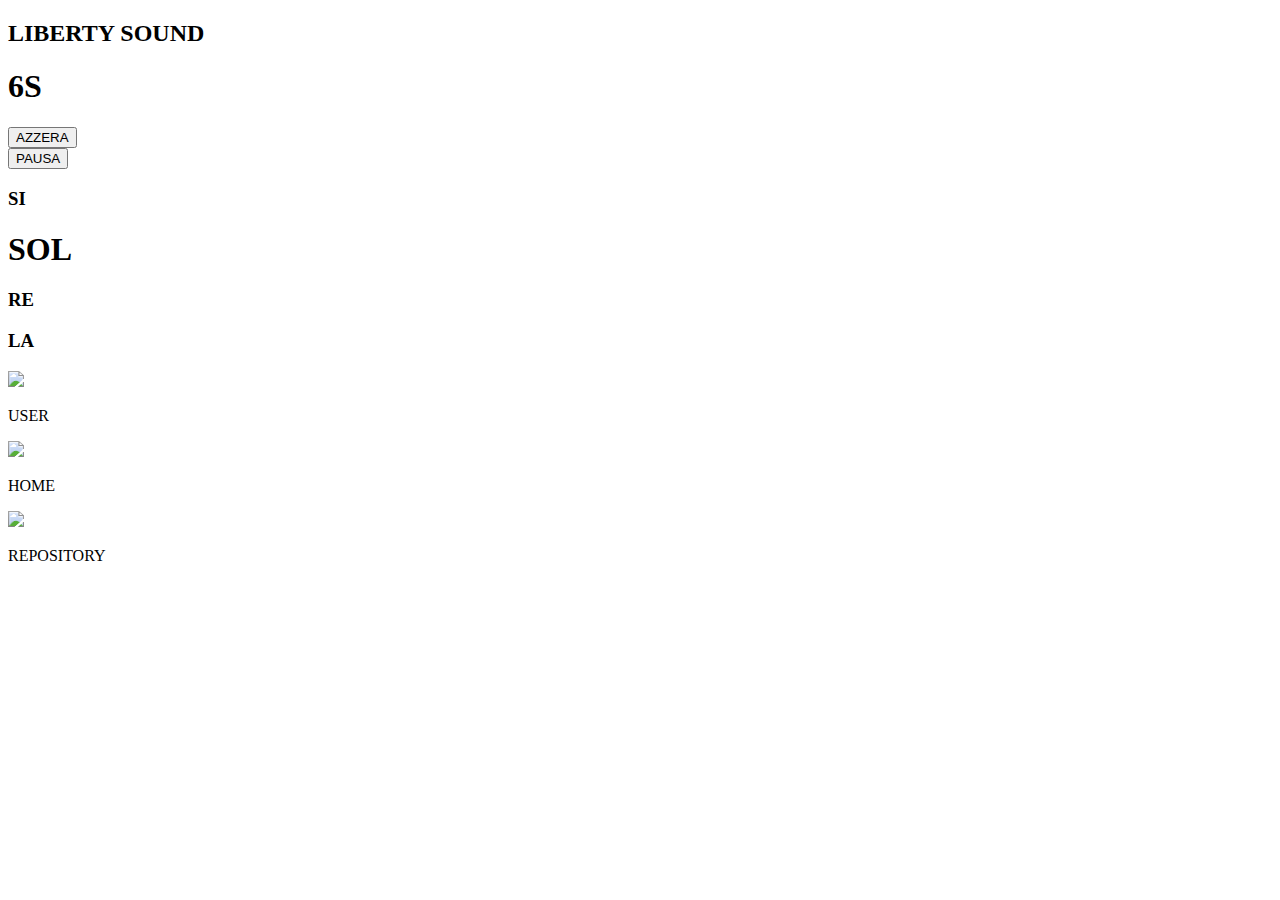
==== index.html @ e9d38643 "Add files via upload" ====
<!DOCTYPE html>
<html lang="en">
<head>
    <meta charset="UTF-8">
    <meta name="viewport" content="width=device-width, initial-scale=1.0">
    <link rel="stylesheet" href="style.css">
    <title>Document</title>
</head>
<body>
    <div class="container">
        <div class="titolo">
            <h2>LIBERTY SOUND</h2>
        </div>
        <div class="timer">
            <div class="contenuto_timer">
                <div class="secondi">
                    <h1>6S</h1>
                </div>
                <div class="azzera_pausa">
                    <div class="azzera">
                        <button>AZZERA</button>
                    </div>
                    <div class="pausa">
                        <button>PAUSA</button>
                    </div>
                </div>
            </div>
        </div>
        <div class="note">
            <div class="contenuto_note">
                <div class="sfondo_note">
                    <div class="frequenze">
                        <div class="frequenza1"></div>
                        <div class="frequenza2"></div>
                        <div class="frequenza3"></div>
                        <div class="frequenza4"></div>
                        <div class="frequenza5"></div>
                        <div class="frequenza6"></div>
                        <div class="frequenza7"></div>
                        <div class="frequenza8"></div>
                        <div class="frequenza9"></div>
                        <div class="frequenza10"></div>
                        <div class="testo_note">
                            <h3>SI</h3>
                            <h1>SOL</h1>
                            <h3>RE</h3>
                            <h3>LA</h3>
                        </div>
                    </div>
                </div>
            </div>
        </div>
        <div class="footer">
            <div class="contenuto_footer">
                <img src="Immagini/user.png">
                <p>USER</p>
            </div>
            <div class="contenuto_footer">
                <img src="Immagini/sydney-opera-house.png" class="home_immagine">
                <p>HOME</p>
            </div>
            <div class="contenuto_footer">
                <img src="Immagini/data-management.png" class="repository_immagine">
                <p>REPOSITORY</p>
            </div>
        </div>
    </div>
    <script src="main.js"></script>
</body>
</html>
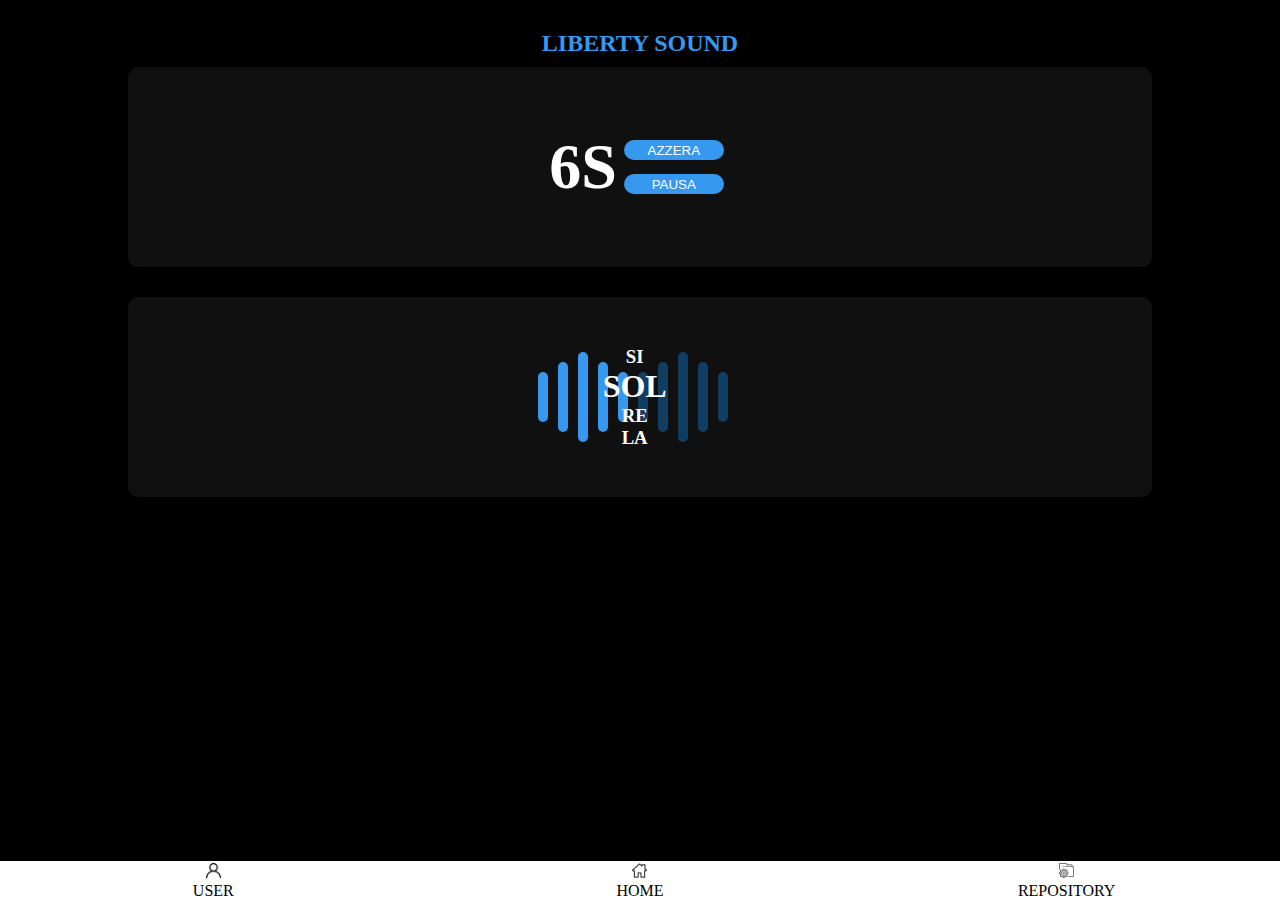
==== commit 66a38c20: "Fixes" ====
--- a/index.html
+++ b/index.html
@@ -52,8 +52,10 @@
         </div>
         <div class="footer">
             <div class="contenuto_footer">
+                <a href="user.html">
                 <img src="Immagini/user.png">
                 <p>USER</p>
+            </a>
             </div>
             <div class="contenuto_footer">
                 <img src="Immagini/sydney-opera-house.png" class="home_immagine">
--- a/style.css
+++ b/style.css
@@ -0,0 +1,197 @@
+* {
+    margin: 0;
+    padding: 0;
+}
+
+.container {
+    background-color: black;
+    height: 100vh;
+    width: 100vw;
+}
+
+.titolo {
+    color: rgb(54, 153, 239);
+    text-align: center;
+    padding-top: 30px;
+}
+
+.timer {
+    height: 200px;
+    display: flex;
+    justify-content: center;
+    flex-direction: row;
+    padding-top: 10px;
+}
+
+.contenuto_timer {
+    width: 80%;
+    background-color: rgb(16, 16, 16);
+    border-radius: 10px;
+    display: flex;
+    align-items: center;
+    justify-content: center;
+}
+
+.note {
+    height: 200px;
+    display: flex;
+    justify-content: center;
+    flex-direction: row;
+    padding-top: 30px;
+}
+
+.contenuto_note {
+    width: 80%;
+    background-color: rgb(16, 16, 16);
+    border-radius: 10px;
+    display: flex;
+    align-items: center;
+    justify-content: center;
+}
+
+.secondi {
+    color: white;
+    font-size: xx-large;
+}
+
+button {
+    width: 100px;
+    height: 20px;
+    margin: 7px;
+    border-radius: 10px;
+    background-color: rgb(54, 153, 239);
+    border: rgb(54, 153, 239);
+    color: white;
+}
+
+.frequenze {
+    display: flex;
+    flex-direction: row;
+    align-items: center;
+    margin-left: 10%;
+}
+
+.frequenza1 {
+    width: 10px;
+    height: 50px;
+    background-color: rgb(54, 153, 239);
+    border-radius: 100px;
+}
+
+.frequenza2 {
+    width: 10px;
+    height: 70px;
+    background-color: rgb(54, 153, 239);
+    border-radius: 100px;
+    margin-left: 10px;
+}
+
+.frequenza3 {
+    width: 10px;
+    height: 90px;
+    background-color: rgb(54, 153, 239);
+    border-radius: 100px;
+    margin-left: 10px;
+}
+
+.frequenza4 {
+    width: 10px;
+    height: 70px;
+    background-color: rgb(54, 153, 239);
+    border-radius: 100px;
+    margin-left: 10px;
+}
+
+.frequenza5 {
+    width: 10px;
+    height: 50px;
+    background-color: rgb(54, 153, 239);
+    border-radius: 100px;
+    margin-left: 10px;
+}
+
+.frequenza6 {
+    width: 10px;
+    height: 50px;
+    background-color: rgb(16, 62, 99);
+    border-radius: 100px;
+    margin-left: 10px;
+}
+
+.frequenza7 {
+    width: 10px;
+    height: 70px;
+    background-color: rgb(16, 62, 99);
+    border-radius: 100px;
+    margin-left: 10px;
+}
+
+.frequenza8 {
+    width: 10px;
+    height: 90px;
+    background-color: rgb(16, 62, 99);
+    border-radius: 100px;
+    margin-left: 10px;
+}
+
+.frequenza9 {
+    width: 10px;
+    height: 70px;
+    background-color: rgb(16, 62, 99);
+    border-radius: 100px;
+    margin-left: 10px;
+}
+
+.frequenza10 {
+    width: 10px;
+    height: 50px;
+    background-color: rgb(16, 62, 99);
+    border-radius: 100px;
+    margin-left: 10px;
+}
+
+.testo_note {
+    margin-left: -55%;
+    text-align: center;
+    color: white;
+}
+
+.footer {
+    display: flex;
+    position: absolute;
+    flex-direction: row;
+    justify-content: space-around;
+    align-items: center;
+    background-color: white;
+    bottom: 0;
+    width: 100%;
+}
+
+
+.contenuto_footer {
+    width: 33%;
+    text-align: center;
+}
+
+a {
+    text-decoration: none;
+    color: black;
+}
+
+img {
+    height: 15px;
+    width: 15px;
+    margin-top: 2px;
+}
+
+.home_immagine {
+    height: 15px;
+    width: 15px;
+    margin-top: 2px;
+}
+
+.repository_immagine {
+    height: 15px;
+    width: 15px;
+    margin-top: 2px;
+}